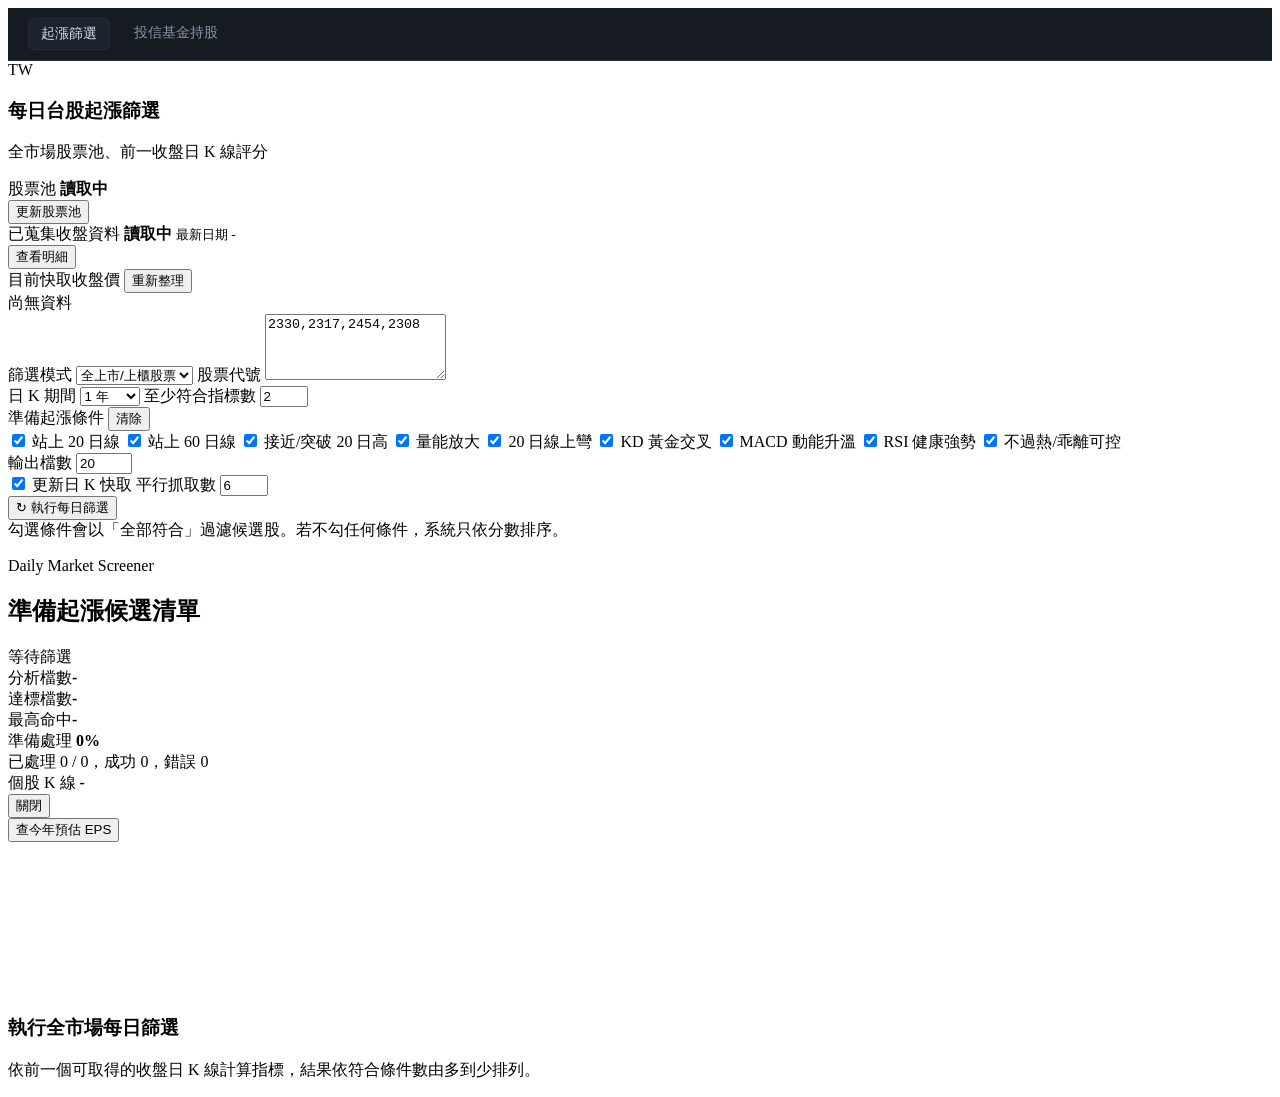
==== web/index.html @ ff03ce85 "Initial commit: TW stock screener + SITCA fund holdings tracker Two-page web app: - Daily TW stock s" ====
<!doctype html>
<html lang="zh-Hant">
  <head>
    <meta charset="utf-8" />
    <meta name="viewport" content="width=device-width, initial-scale=1" />
    <title>台股每日起漲篩選系統</title>
    <link rel="stylesheet" href="/styles.css" />
  </head>
  <body>
    <main class="shell">
      <nav style="display:flex;gap:12px;padding:10px 20px;border-bottom:1px solid #262d36;background:#161b22;">
        <a href="/index.html" style="color:#d6e2ee;text-decoration:none;padding:6px 12px;border-radius:6px;background:#1c232c;border:1px solid #262d36;font-size:14px;">起漲篩選</a>
        <a href="/sitca.html" style="color:#8593a3;text-decoration:none;padding:6px 12px;border-radius:6px;font-size:14px;">投信基金持股</a>
      </nav>
      <section class="workspace">
        <aside class="controls" aria-label="篩選條件">
          <div class="brand">
            <div class="mark">TW</div>
            <div>
              <h1>每日台股起漲篩選</h1>
              <p>全市場股票池、前一收盤日 K 線評分</p>
            </div>
          </div>

          <div class="universe-box">
            <div>
              <span>股票池</span>
              <strong id="universeCount">讀取中</strong>
            </div>
            <button id="refreshUniverse" class="secondary" type="button">更新股票池</button>
          </div>

          <div class="close-status">
            <div>
              <span>已蒐集收盤資料</span>
              <strong id="closeCacheCount">讀取中</strong>
              <small id="closeCacheDate">最新日期 -</small>
            </div>
            <button id="toggleCloseList" class="secondary" type="button">查看明細</button>
          </div>

          <div id="closeList" class="close-list hidden">
            <div class="close-list-head">
              <span>目前快取收盤價</span>
              <button id="refreshCloseStatus" class="link-button" type="button">重新整理</button>
            </div>
            <div id="closeRows" class="close-rows">尚無資料</div>
          </div>

          <form id="screenForm">
            <label class="field">
              <span>篩選模式</span>
              <select id="mode">
                <option value="market" selected>全上市/上櫃股票</option>
                <option value="manual">手動輸入代號</option>
              </select>
            </label>

            <label class="field manual-only hidden">
              <span>股票代號</span>
              <textarea id="symbols" rows="4" spellcheck="false">2330,2317,2454,2308</textarea>
            </label>

            <div class="grid-two">
              <label class="field">
                <span>日 K 期間</span>
                <select id="range">
                  <option value="6mo">6 個月</option>
                  <option value="1y" selected>1 年</option>
                  <option value="2y">2 年</option>
                </select>
              </label>
              <label class="field">
                <span>至少符合指標數</span>
                <input id="minMatches" type="number" value="2" min="1" max="13" step="1" />
              </label>
            </div>

            <section class="criteria-panel" aria-label="準備起漲條件">
              <div class="criteria-head">
                <span>準備起漲條件</span>
                <button id="clearCriteria" class="link-button" type="button">清除</button>
              </div>
              <div class="criteria-grid">
                <label><input type="checkbox" name="criteria" value="above_ma20" checked /> 站上 20 日線</label>
                <label><input type="checkbox" name="criteria" value="above_ma60" checked /> 站上 60 日線</label>
                <label><input type="checkbox" name="criteria" value="near_breakout_20d" checked /> 接近/突破 20 日高</label>
                <label><input type="checkbox" name="criteria" value="volume_expansion" checked /> 量能放大</label>
                <label><input type="checkbox" name="criteria" value="ma20_slope_up" checked /> 20 日線上彎</label>
                <label><input type="checkbox" name="criteria" value="kd_golden" checked /> KD 黃金交叉</label>
                <label><input type="checkbox" name="criteria" value="macd_rising" checked /> MACD 動能升溫</label>
                <label><input type="checkbox" name="criteria" value="rsi_healthy" checked /> RSI 健康強勢</label>
                <label><input type="checkbox" name="criteria" value="not_extended" checked /> 不過熱/乖離可控</label>
              </div>
            </section>

            <div class="grid-two">
              <label class="field">
                <span>輸出檔數</span>
                <input id="top" type="number" value="20" min="1" max="100" step="1" />
              </label>
            </div>

            <div class="grid-two market-only">
              <label class="check-field">
                <input id="refreshPrices" type="checkbox" checked />
                <span>更新日 K 快取</span>
              </label>
              <label class="field">
                <span>平行抓取數</span>
                <input id="workers" type="number" value="6" min="1" max="12" step="1" />
              </label>
            </div>

            <button class="primary" type="button">
              <span class="icon">↻</span>
              執行每日篩選
            </button>
          </form>

          <div class="note">
            勾選條件會以「全部符合」過濾候選股。若不勾任何條件，系統只依分數排序。
          </div>
        </aside>

        <section class="content" aria-live="polite">
          <header class="topbar">
            <div>
              <p class="eyebrow">Daily Market Screener</p>
              <h2>準備起漲候選清單</h2>
            </div>
            <div id="status" class="status">等待篩選</div>
          </header>

          <div class="summary" id="summary">
            <div><span>分析檔數</span><strong>-</strong></div>
            <div><span>達標檔數</span><strong>-</strong></div>
            <div><span>最高命中</span><strong>-</strong></div>
          </div>

          <div id="progressPanel" class="progress-panel hidden">
            <div class="progress-head">
              <span id="progressText">準備處理</span>
              <strong id="progressPercent">0%</strong>
            </div>
            <div class="progress-track">
              <div id="progressBar" class="progress-bar"></div>
            </div>
            <div id="progressDetail" class="progress-detail">已處理 0 / 0，成功 0，錯誤 0</div>
          </div>

          <section id="klinePanel" class="kline-panel hidden" aria-label="個股 K 線">
            <div class="kline-head">
              <div>
                <span>個股 K 線</span>
                <strong id="klineTitle">-</strong>
              </div>
              <button id="closeKline" class="secondary" type="button">關閉</button>
            </div>
            <div class="eps-toolbar">
              <button id="lookupEps" class="secondary" type="button">查今年預估 EPS</button>
            </div>
            <div id="epsPanel" class="eps-panel hidden"></div>
            <canvas id="klineCanvas" class="kline-canvas"></canvas>
            <div id="klineSignals" class="signal-strip kline-signal-strip hidden"></div>
          </section>

          <div id="results" class="results empty">
            <div class="empty-state">
              <h3>執行全市場每日篩選</h3>
              <p>依前一個可取得的收盤日 K 線計算指標，結果依符合條件數由多到少排列。</p>
            </div>
          </div>
        </section>
      </section>
    </main>

    <script src="/app.js"></script>
  </body>
</html>
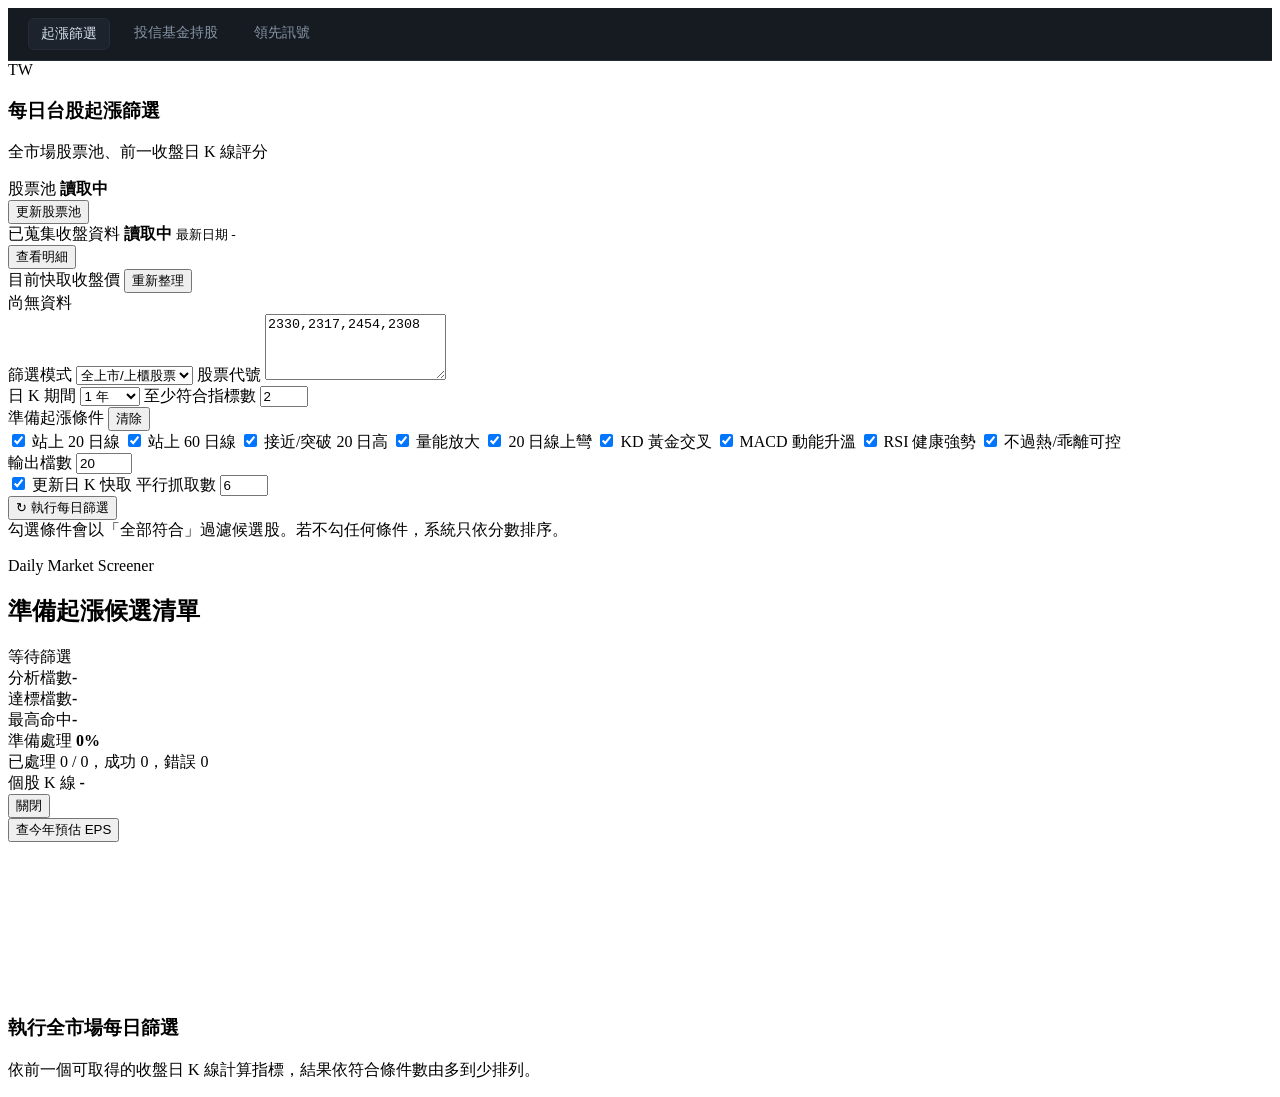
==== commit a64ce1de: "feat: 領先訊號分析頁 /signals.html + PoC 20 檔 vs 對照組驗證 News signals pipeline (news_signals/): find_surges s" ====
--- a/web/index.html
+++ b/web/index.html
@@ -11,6 +11,7 @@
       <nav style="display:flex;gap:12px;padding:10px 20px;border-bottom:1px solid #262d36;background:#161b22;">
         <a href="/index.html" style="color:#d6e2ee;text-decoration:none;padding:6px 12px;border-radius:6px;background:#1c232c;border:1px solid #262d36;font-size:14px;">起漲篩選</a>
         <a href="/sitca.html" style="color:#8593a3;text-decoration:none;padding:6px 12px;border-radius:6px;font-size:14px;">投信基金持股</a>
+        <a href="/signals.html" style="color:#8593a3;text-decoration:none;padding:6px 12px;border-radius:6px;font-size:14px;">領先訊號</a>
       </nav>
       <section class="workspace">
         <aside class="controls" aria-label="篩選條件">
